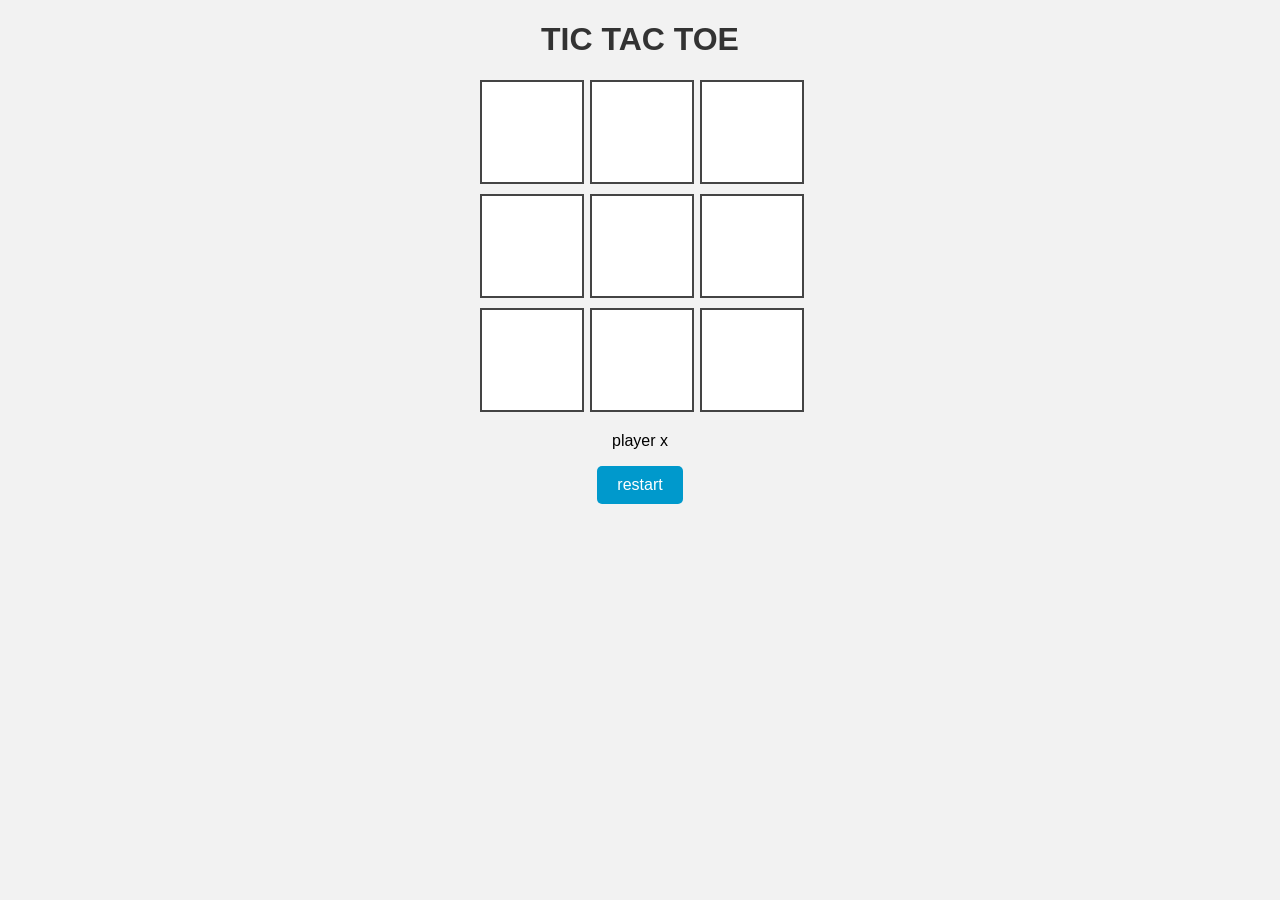
==== index.html @ 139c1d3e "first work" ====
<!DOCTYPE html>
<html>
    <head>
        <title>TIC TAC TOE</title>
        <link rel="stylesheet" href="style.css">
    </head>
    <body>
        <h1>TIC TAC TOE</h1>
        <div class="game" id="gamee">
            <div class="cell" data-index="0"></div>
            
            <div class="cell" data-index="1"></div>
            <div class="cell" data-index="2"></div>
            <div class="cell" data-index="3"></div>
            <div class="cell" data-index="4"></div>
            <div class="cell" data-index="5"></div>
            <div class="cell" data-index="6"></div>
            <div class="cell" data-index="7"></div>
            <div class="cell" data-index="8"></div>
        </div>
        <div class="info">
            <p id="status">player x</p>
            <button id="restart">restart</button>
        </div>
        <script src="script.js"></script>
    </body>
</html>
---- style.css ----
body{
    font-family: 'Segoe UI', Tahoma, Geneva, Verdana, sans-serif;
    text-align: center;
    background-color: #f2f2f2;
}
h1{
    color: #333;
}
.game{
    display: grid;
    grid-template-columns: repeat(3,100px);
    grid-gap: 10px;
    justify-content: center;
    margin: 20px auto;
}
.cell{
    width: 100px;
    height: 100px;
    background-color: #fff;
    font-size: 36px;
    display: flex;
    align-items: center;
    justify-content: center;
    border: 2px solid #444;
    cursor: pointer;
}
.cell:hover{
    background-color: #e6f7ff;
}
.info{
    margin: 20px;
}
button{
    padding: 10px 20px;
    font-size: 16px;
    color: white;
    background-color: #0099cc;
    border: none;
    border-radius: 5px;
    cursor: pointer;
}
button:hover{
    background: #0077aa;
}
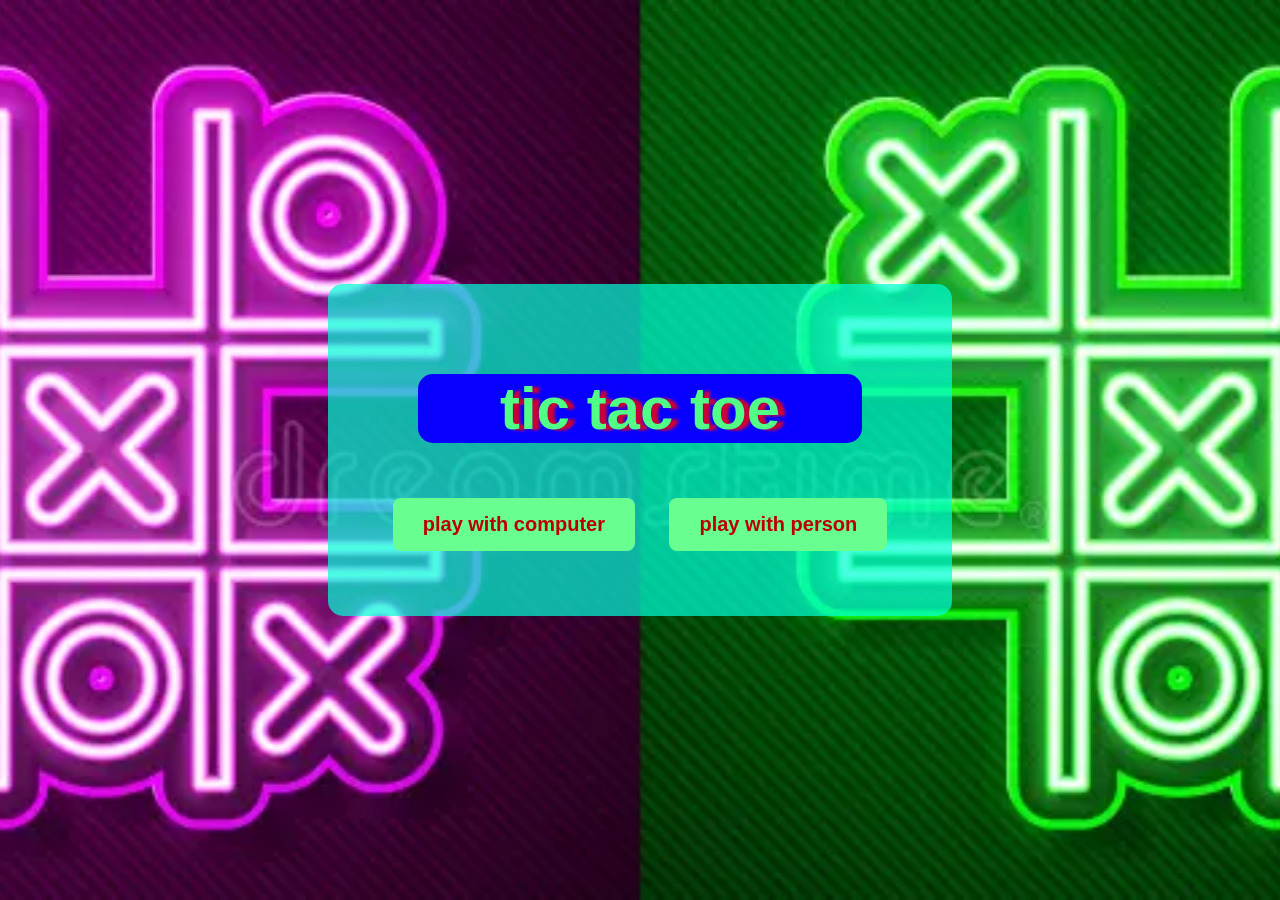
==== commit 8b2deb02: "update" ====
--- a/index.html
+++ b/index.html
@@ -1,27 +1,15 @@
-<!DOCTYPE html>
 <html>
     <head>
-        <title>TIC TAC TOE</title>
-        <link rel="stylesheet" href="style.css">
+<link rel="stylesheet" href="style.css">
     </head>
-    <body>
-        <h1>TIC TAC TOE</h1>
-        <div class="game" id="gamee">
-            <div class="cell" data-index="0"></div>
-            
-            <div class="cell" data-index="1"></div>
-            <div class="cell" data-index="2"></div>
-            <div class="cell" data-index="3"></div>
-            <div class="cell" data-index="4"></div>
-            <div class="cell" data-index="5"></div>
-            <div class="cell" data-index="6"></div>
-            <div class="cell" data-index="7"></div>
-            <div class="cell" data-index="8"></div>
+    <body class="intro">
+        <div class="overlay">
+<h1 class="title">tic tac toe</h1>
+<div class="options">
+    <button onclick="location.href='options.html'" class="btn">play with computer</button>
+    <button onclick="location.href='index1.html'" class="btn">play with person</button>
+</div>
         </div>
-        <div class="info">
-            <p id="status">player x</p>
-            <button id="restart">restart</button>
-        </div>
-        <script src="script.js"></script>
+        
     </body>
-</html>+</html>
--- a/style.css
+++ b/style.css
@@ -3,8 +3,33 @@
     text-align: center;
     background-color: #f2f2f2;
 }
+.intro{
+    margin: 0;
+    padding: 0;
+    height: 100vh;
+    background: url('tc tac pic neon.webp') no-repeat center center/cover;
+    display: flex;
+    justify-content: center;
+    align-items: center;
+}
 h1{
-    color: #333;
+    color: rgb(0, 0, 0);
+    background-color: rgb(8, 0, 255);
+    margin: 40px;
+    border-radius: 15px;
+}
+.overlay{
+    background: rgba(0, 255, 217, 0.7);
+    padding: 50px;
+border-radius: 15px;
+text-align: center;
+}
+.title{
+    font-size: 60px;
+    margin-bottom: 40px;
+color: hsl(138, 100%, 66%);
+text-shadow: 7px 1px 3px rgba(255, 0, 0, 0.8);
+animation: bounce 3s infinite;
 }
 .game{
     display: grid;
@@ -16,12 +41,12 @@
 .cell{
     width: 100px;
     height: 100px;
-    background-color: #fff;
+    background-color: #1a8806;
     font-size: 36px;
     display: flex;
     align-items: center;
     justify-content: center;
-    border: 2px solid #444;
+    border: 2px solid #0800ff;
     cursor: pointer;
 }
 .cell:hover{
@@ -41,4 +66,137 @@
 }
 button:hover{
     background: #0077aa;
+}
+.btn{
+    margin: 15px;
+    padding: 15px 30px;
+    font-size: 20px;
+    font-weight: bold;
+    border: none;
+    border-radius: 8px;
+    cursor: pointer;
+    background-color: #68ff90;
+    color: #bc0000;
+    transition: transform 0.2s background-color 0.2s;
+
+}
+.btn:hover{
+    background-color: #03ce39;
+    transform: scale(1.1);
+}
+@keyframes bounce{
+    0%{
+        transform: scale(1);
+        color: hsl(119, 100%, 50%);
+    }
+    50%{
+        transform: scale(1.2);
+        color: hsl(67, 100%, 50%);
+    }
+    100%{
+        transform: scale(1);
+color: rgb(159, 228, 0);
+    }
+}
+#wasted{
+    position: fixed;
+   /* top: 0;  */      
+   /* left: 0;*/ 
+   /* width: 100%;*/ 
+/*height: 100%;*/ 
+display: flex;
+justify-content: center;
+align-items: center;
+/*opacity: 0*/
+pointer-events: none;
+
+z-index: 9999;
+
+}   
+#wasted img{
+    width: 100vw;
+    height: 100vh;
+    object-fit: cover;
+    object-position: center;
+    opacity: 0;
+    transform: scale(0.1);
+    transform-origin: center center;
+    transition:transform 11s ease-out, opacity 0.1s ease-out;
+    /*ax-width: 100%;*/
+    /*max-height: 100%;*/
+    /*object-fit: cover;*/
+}
+#wimg.show{
+    opacity: 1;
+    transform: scale(1);
+}
+#wimg.hide{
+    opacity: 0;
+    transform: scale(0.1);
+}
+#flash{
+    position: fixed;inset: 0;
+    background: white;
+    opacity: 0;
+    pointer-events: none;
+    z-index: 99999;
+
+}
+@keyframes flash{
+    0% {opacity: 0;}
+        10% {opacity: 1;}
+            20% {opacity: 0;}
+                30% {opacity: 1;}
+                    40% {opacity: 0;}
+                        50% {opacity: 1;}
+                            100% {opacity: 0;}
+}
+.flash{
+    animation: flash 0.5s ease-in-out 5;
+}
+.thunder{
+    position: fixed;
+    top:0;
+    left:0;
+    width: 200px;
+    height: 200px;
+    
+    opacity: 0;
+    pointer-events: none;
+    z-index: 1999999;
+    transition: opacity 0.25s ease, transform 0.25s ease;
+    transform: scale(0.7);
+}
+.thunder.show{
+    opacity: 1;
+    transform: scale(1);
+}
+.tieimg{
+    position: fixed;
+    width: 25vw;
+    opacity: 0;
+    pointer-events: none;
+    z-index: 9999;
+    transition: opacity 0.5s ease,transform 0.5s ease;
+
+}
+.tieleft{
+left: 20px;   
+top: 30%;
+transform: translateY(-50%) scale(0.8);
+}
+.tieright{
+    right: 20px;
+    top: 30%;
+    transform: translateY(-50%) scale(0.8);
+}
+.tiebottom{
+left: 40%;
+bottom: 5px;
+transform: translateX(-50%) scale(0.8);
+}
+.tieshow{
+
+    opacity: 1;
+    transform: translate(-50%,-50%) scale(1);
 }
